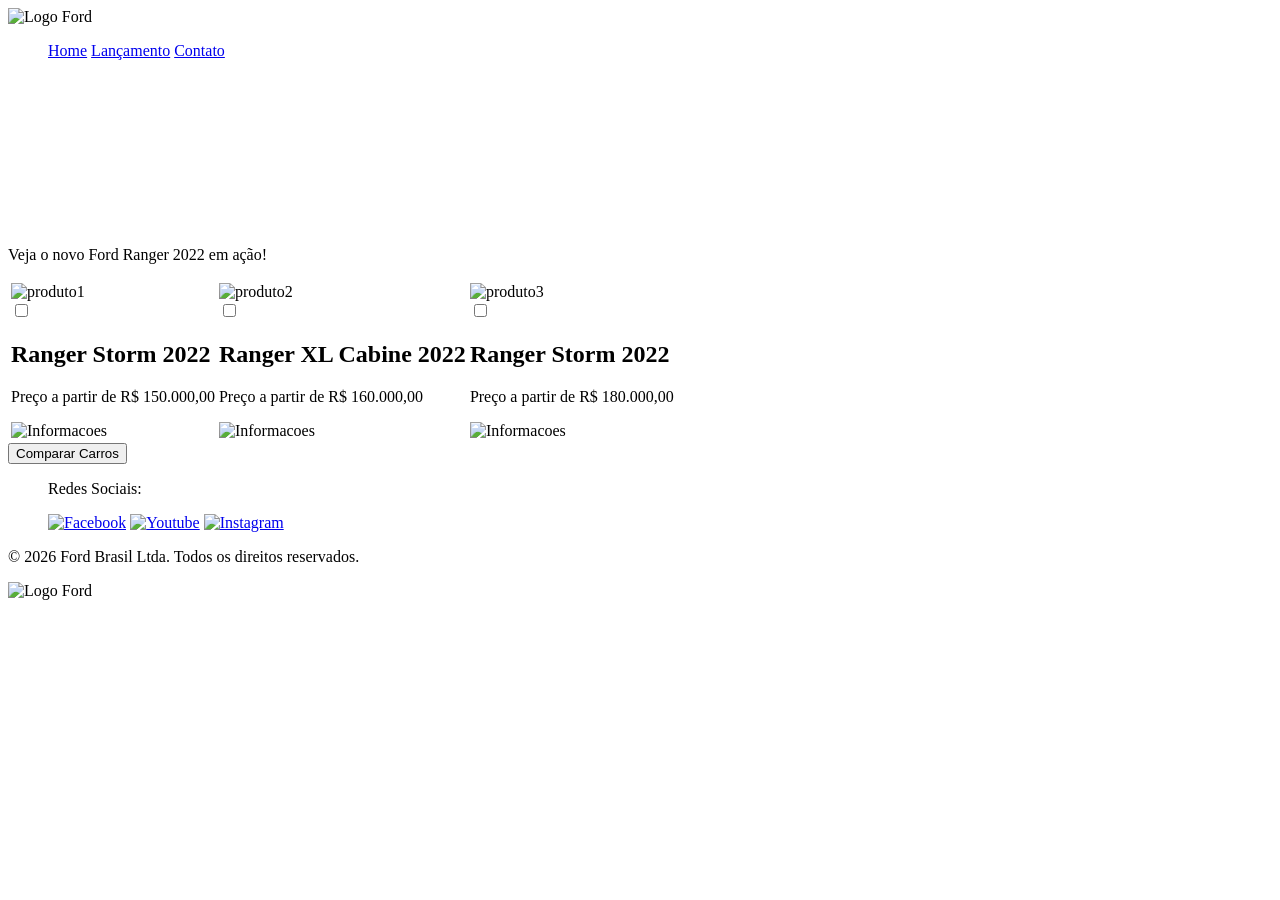
==== ford_presentation/lancamento.html @ dce6aab0 "Criando o Carrossel" ====
<!DOCTYPE html>
<html lang="pt-br">
<head>
    <meta charset="UTF-8">
    <meta name="viewport" content="width=device-width, initial-scale=1.0">
    <title>FordEnter</title>
    <link rel="stylesheet" href="../styles/lancamento.css">
    <link rel="icon" type="image/png" href="../img/ford-96.png">
</head>
<body>
    <header>    
        <div class="menu-bar">
            <span><img src="../img/logo-ford-256.png" alt="Logo Ford"></span>
            <nav class="menu">
                <ul>
                    <a href="homePage.html">Home</a>
                    <a href="lancamento.html">Lançamento</a>
                    <a href="contato.html">Contato</a>
                </ul>
            </nav>
        </div>
    </header>
    <main>
        <div class="video-container">
            <iframe src="https://www.youtube.com/embed/vQsryuNmsL0?autoplay=1&mute=1&loop=1&playlist=vQsryuNmsL0"
                title="Ford Ranger" 
                frameborder="0" 
                allow="accelerometer; autoplay" 
                allowfullscreen>
            </iframe>
            <p>Veja o novo Ford Ranger 2022 em ação!</p>
        </div>

        <table class="products-table">
            <tr>
                <td>
                    <div class="product-card">
                        <img src="../img/storm.jpg" alt="produto1" class="product-image">
                        <div class="product-content">
                            <div class="checkbox-text-wrapper">
                                <input type="checkbox" name="comparar" id="comparar-1">
                                <label for="comparar-1">
                                    <div class="text-info">
                                        <h2 class="product-title">Ranger Storm 2022</h2>
                                        <p class="product-description">Preço a partir de R$ 150.000,00</p>
                                    </div>
                                </label>
                            </div>
                            <img src="../img/info.png" alt="Informacoes" class="info-icon">
                        </div>
                    </div>
                </td>

                <td>
                    <div class="product-card">
                        <img src="../img/XL Cabine.jpg" alt="produto2" class="product-image">
                        <div class="product-content">
                            <div class="checkbox-text-wrapper">
                                <input type="checkbox" name="comparar" id="comparar-2">
                                <label for="comparar-2">
                                    <div class="text-info">
                                        <h2 class="product-title">Ranger XL Cabine 2022</h2>
                                        <p class="product-description">Preço a partir de R$ 160.000,00</p>
                                    </div>
                                </label>
                            </div>
                            <img src="../img/info.png" alt="Informacoes" class="info-icon">
                        </div>
                    </div>
                </td>

                <td>
                    <div class="product-card">
                        <img src="../img/storm.jpg" alt="produto3" class="product-image">
                        <div class="product-content">
                            <div class="checkbox-text-wrapper">
                                <input type="checkbox" name="comparar" id="comparar-3">
                                <label for="comparar-3">
                                    <div class="text-info">
                                        <h2 class="product-title">Ranger Storm 2022</h2>
                                        <p class="product-description">Preço a partir de R$ 180.000,00</p>
                                    </div>
                                </label>
                            </div>
                            <img src="../img/info.png" alt="Informacoes" class="info-icon">
                        </div>
                    </div>
                </td>
            </tr>
        </table>

        <button class="button">Comparar Carros</button>
    </main>
    <footer>
        <div class="social-media">
            
            <nav>
                <ul>
                    <p>Redes Sociais:</p>
                    <a href="https://www.facebook.com/FordBrasil/" target="_blank"><img src="../img/facebook-50.png" alt="Facebook"></a>
                    <a href="https://www.youtube.com/@ford" target="_blank"><img src="../img/youtube-squared-50.png" alt="Youtube"></a>
                    <a href="https://www.instagram.com/ford/" target="_blank"><img src="../img/instagram-logo-50.png" alt="Instagram"></a>
                </ul>
            </nav>
        </div>
        <div class="copyright">
            <p>© 2026 Ford Brasil Ltda. Todos os direitos reservados.</p>
        </div>
        <div class="logo-footer">
            <img src="../img/ford-96.png" alt="Logo Ford">
        </div>
    </footer>
</body>
</html>
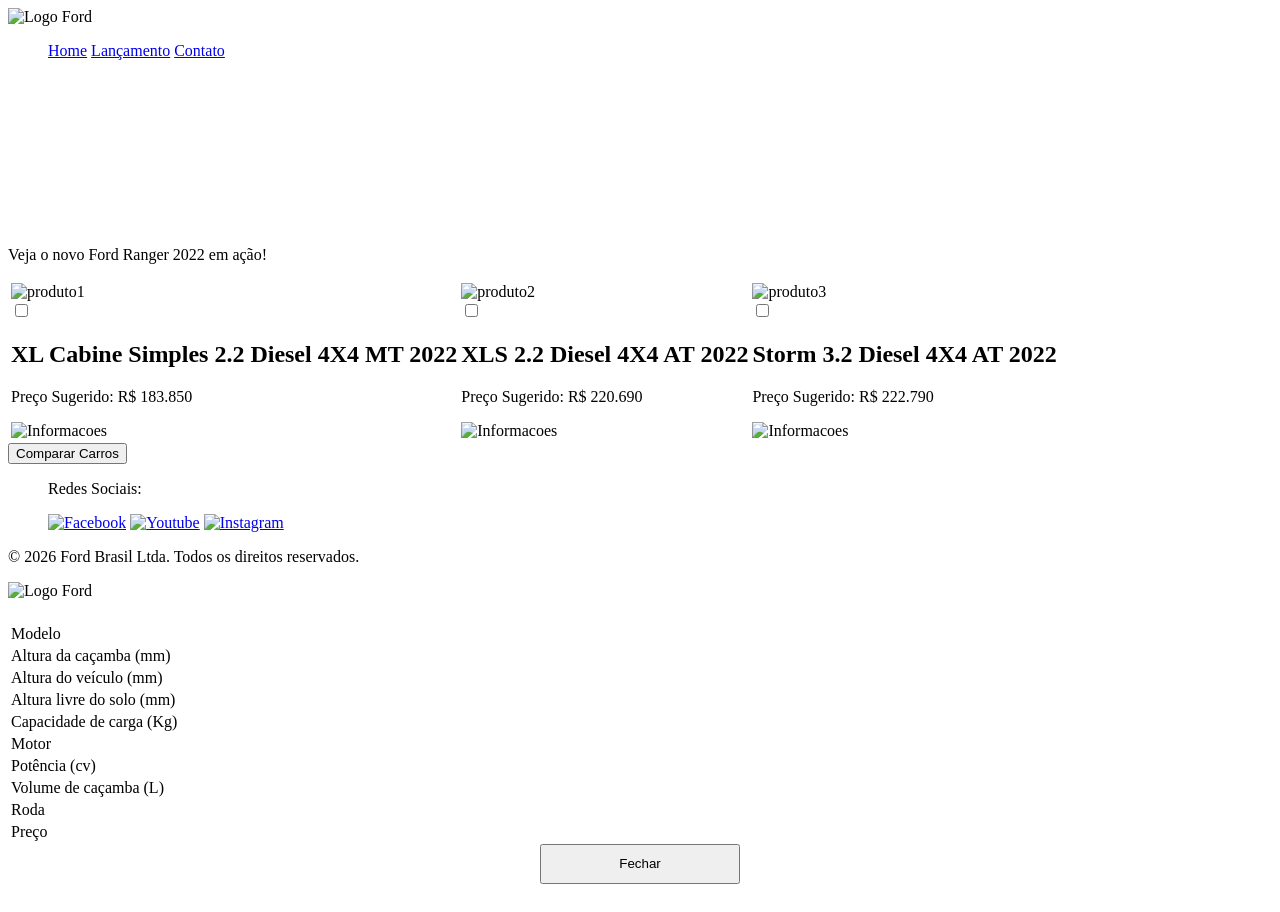
==== commit ef2464c8: "Finalizando Carrossel e a comparação" ====
--- a/ford_presentation/lancamento.html
+++ b/ford_presentation/lancamento.html
@@ -6,6 +6,7 @@
     <title>FordEnter</title>
     <link rel="stylesheet" href="../styles/lancamento.css">
     <link rel="icon" type="image/png" href="../img/ford-96.png">
+    <script src="js/compare.js"></script>
 </head>
 <body>
     <header>    
@@ -35,14 +36,14 @@
             <tr>
                 <td>
                     <div class="product-card">
-                        <img src="../img/storm.jpg" alt="produto1" class="product-image">
+                        <img src="../img/XL Cabine.jpg" alt="produto1" class="product-image">
                         <div class="product-content">
                             <div class="checkbox-text-wrapper">
-                                <input type="checkbox" name="comparar" id="comparar-1">
+                                <input type="checkbox" value="car1" class="checkbox" onchange="SetCarToCompare(this, new Car('XL Cabine Simples 2.2 Diesel 4X4 MT 2022', 183850, 511, 1821, 232, 1234, 2.2, 160, 1420, 'Aço Estampado 16', 'img/XL Cabine.jpg'));">
                                 <label for="comparar-1">
                                     <div class="text-info">
-                                        <h2 class="product-title">Ranger Storm 2022</h2>
-                                        <p class="product-description">Preço a partir de R$ 150.000,00</p>
+                                        <h2 class="product-title">XL Cabine Simples 2.2 Diesel 4X4 MT 2022</h2>
+                                        <p class="product-description">Preço Sugerido: R$ 183.850</p>
                                     </div>
                                 </label>
                             </div>
@@ -53,14 +54,14 @@
 
                 <td>
                     <div class="product-card">
-                        <img src="../img/XL Cabine.jpg" alt="produto2" class="product-image">
+                        <img src="../img/xls 2.2 diesel.jpg" alt="produto2" class="product-image">
                         <div class="product-content">
                             <div class="checkbox-text-wrapper">
-                                <input type="checkbox" name="comparar" id="comparar-2">
+                                <input type="checkbox" value="car1" class="checkbox" onchange="SetCarToCompare(this, new Car('XLS 2.2 Diesel 4X4 AT 2022', 220690, 511, 1821, 232, 1076, 2.2, 160, 1180, 'Aço Estampado 16', 'img/xls 2.2 diesel.jpg'));">
                                 <label for="comparar-2">
                                     <div class="text-info">
-                                        <h2 class="product-title">Ranger XL Cabine 2022</h2>
-                                        <p class="product-description">Preço a partir de R$ 160.000,00</p>
+                                        <h2 class="product-title">XLS 2.2 Diesel 4X4 AT 2022</h2>
+                                        <p class="product-description">Preço Sugerido: R$ 220.690</p>
                                     </div>
                                 </label>
                             </div>
@@ -74,11 +75,11 @@
                         <img src="../img/storm.jpg" alt="produto3" class="product-image">
                         <div class="product-content">
                             <div class="checkbox-text-wrapper">
-                                <input type="checkbox" name="comparar" id="comparar-3">
+                                <input type="checkbox" value="car1" class="checkbox" onchange="SetCarToCompare(this, new Car('Storm 3.2 Diesel 4X4 AT 2022', 222790, 511, 1821, 232, 1040, 3.2, 200, 1180, 'Liga Leve 17', 'img/storm.jpg'));">
                                 <label for="comparar-3">
                                     <div class="text-info">
-                                        <h2 class="product-title">Ranger Storm 2022</h2>
-                                        <p class="product-description">Preço a partir de R$ 180.000,00</p>
+                                        <h2 class="product-title">Storm 3.2 Diesel 4X4 AT 2022</h2>
+                                        <p class="product-description">Preço Sugerido: R$ 222.790</p>
                                     </div>
                                 </label>
                             </div>
@@ -89,7 +90,9 @@
             </tr>
         </table>
 
-        <button class="button">Comparar Carros</button>
+        <div class ="compare-button">
+            <button type="button" onclick="ShowCompare()">Comparar Carros</button>
+        </div> 
     </main>
     <footer>
         <div class="social-media">
@@ -110,5 +113,70 @@
             <img src="../img/ford-96.png" alt="Logo Ford">
         </div>
     </footer>
+    <div id="compare">
+        <table>
+            <tbody>
+            <tr >
+            <td>&nbsp;</td>
+            <td id="compare_image_0"></td>
+            <td id="compare_image_1"></td>
+            </tr>
+            <tr >
+            <td>Modelo</td>
+            <td id="compare_modelo_0"></td>
+            <td id="compare_modelo_1"></td>
+            </tr>
+            <tr >
+            <td>Altura da ca&ccedil;amba (mm)</td>
+            <td id="compare_alturacacamba_0"></td>
+            <td id="compare_alturacacamba_1"></td>
+            </tr>
+            <tr >
+            <td >Altura do ve&iacute;culo (mm)</td>
+            <td id="compare_alturaveiculo_0"></td>
+            <td id="compare_alturaveiculo_1"></td>
+            </tr>
+            <tr>
+            <td>Altura livre do solo (mm)</td>
+            <td id="compare_alturasolo_0"></td>
+            <td id="compare_alturasolo_1"></td>
+            </tr>
+            <tr >
+            <td >Capacidade de carga (Kg)</td>
+            <td id="compare_capacidadecarga_0"></td>
+            <td id="compare_capacidadecarga_1"></td>
+            </tr>
+            <tr >
+            <td >Motor</td>
+            <td id="compare_motor_0"></td>
+            <td id="compare_motor_1"></td>
+            </tr>
+            <tr >
+            <td >Pot&ecirc;ncia (cv)</td>
+            <td id="compare_potencia_0"></td>
+            <td id="compare_potencia_1"></td>
+            </tr>
+            <tr >
+            <td >Volume de ca&ccedil;amba (L)</td>
+            <td id="compare_volumecacamba_0"></td>
+            <td id="compare_volumecacamba_1"></td>
+            </tr>
+            <tr >
+            <td >Roda</td>
+            <td id="compare_roda_0"></td>
+            <td id="compare_roda_1"></td>
+            </tr>
+            <tr >
+            <td >Pre&ccedil;o</td>
+            <td id="compare_preco_0"></td>
+            <td id="compare_preco_1"></td>
+            </tr>
+            </tbody>
+            
+        </table>
+        <div style="text-align: center;padding-bottom: 20px;">
+            <button type="button" style="height: 40px; width: 200px;" onclick="HideCompare()">Fechar</button>
+        </div> 
+    </div>   
 </body>
 </html>
